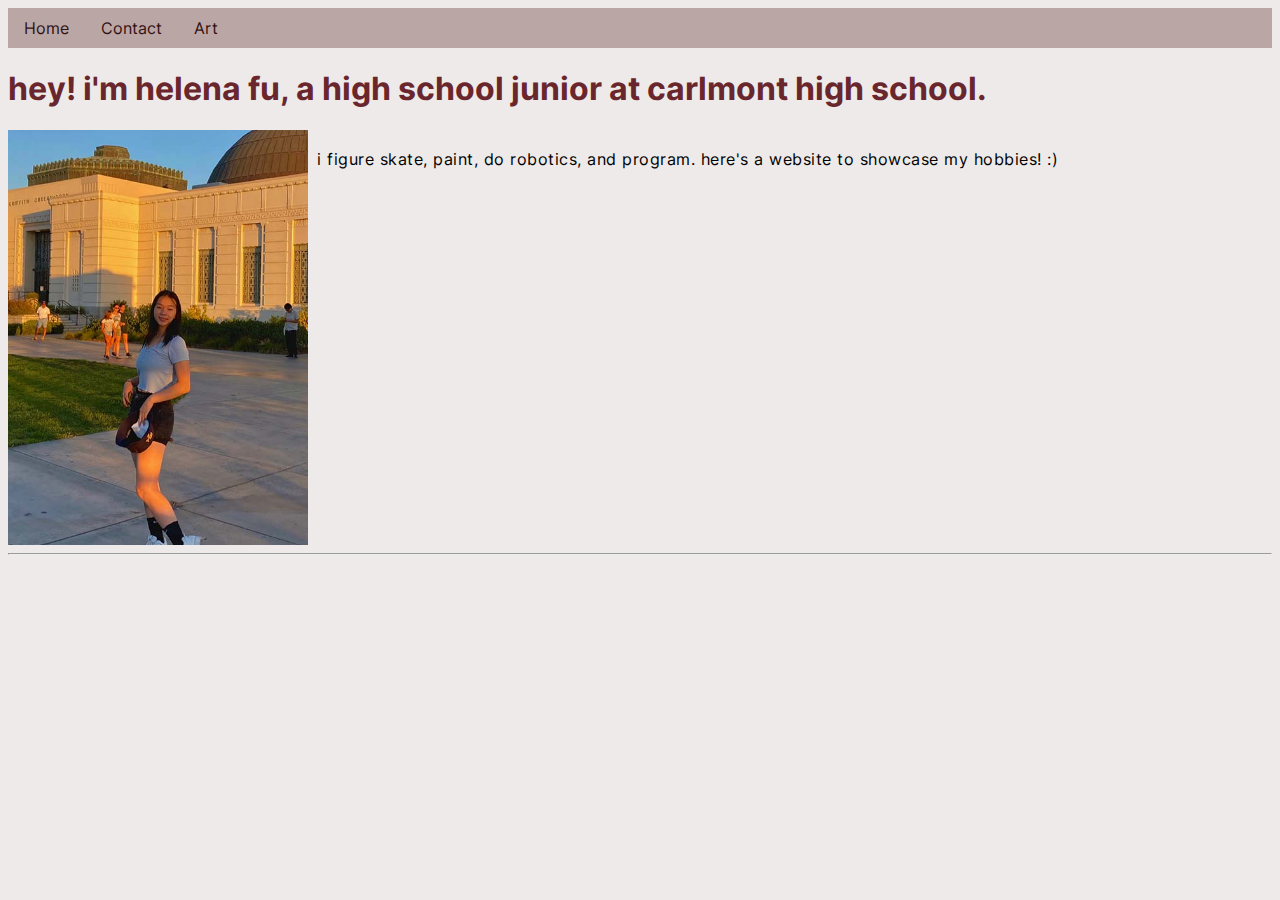
==== index.html @ 39e78526 "first commit" ====
<html>
<!-- tag that represents the root of an HTML doc; container for all other HTML elements -->

<head>
  <!-- this is where you put metadata, links to css, etc, mostly for backend things  -->
  <link rel="stylesheet" type="text/css" href="styles.css">
  <link rel="stylesheet" href="https://fonts.googleapis.com/css?family=Sofia">

  <script></script>

</head>

<body>

  <!-- navigation bar -->
  <ul class="navBar">
    <li class="navLink"><a href="index.html">Home</a></li>
    <li class="navLink"><a href="contact.html">Contact</a></li>
    <li class="navLink"><a href="art.html">Art</a></li>
  </ul>


  <!-- headings -->
  <h1>hey! i'm helena fu, a high school junior at carlmont high school.</h1>

  <div style="display:inline-block;vertical-align:top;">
    <img src="images/portrait.JPG" alt="" width="300">
  </div>
  <div style="display:inline-block;">
    <p>
      i figure skate, paint, do robotics, and program. here's a website to showcase my hobbies! :)
    </p>
  </div>



  <hr>

</body>

</html>
---- styles.css ----
body {
    background-color: rgb(238, 234, 233);
  }
  
  .navBar {
    list-style-type: none;
    margin: 0;
    padding: 0;
    width:auto;
    overflow: hidden;
  }
  
  .navLink , .navFix {
    float: left;
    padding: 10px 16px;
  }
  
figure {
  min-width: 150px;
  display: inline-block;
  width: 25%;
  text-align: center;
  font-style: italic;
  font-size: smaller;
  text-indent: 0;
  margin: 5px;
  padding: 5px;
}

  .para1 { 
    padding: 5px;
    letter-spacing: 1px;
    background-color: rgb(169, 180, 218);
    color:rgb(230, 220, 220);
    line-height: 1;
  }
  
  h1 {
    font-family: Inter-Bold;
    color: rgb(105, 38, 44);
  }
  
  h3 {
    font-family: Inter-Bold;

    color: rgba(15, 7, 126, 0.949);
    text-align: center;
  }
  
  h4 {
    text-align: right;
  }
  p { 
    font-family: Inter;
    padding: 5px;
    letter-spacing: 0.5px;
    line-height: 1;
  }
  
  ul {
    list-style-type: none;
    margin: 0;
    padding: 0;
    width: 200px;
    background-color: #bba6a6;
  }
  
  li a {
    font-family: Inter;
    display: block;
    color: rgb(49, 18, 18);
    text-decoration: none;
  }
  
  /* Change the link color on hover */
  li a:hover {
    background-color: rgb(56, 108, 151);
    padding: 0px 3px;
    color: rgb(231, 198, 198);
  }
  ol {
    font-style: italic;
  }
  @font-face {
    font-family: Inter; src:url('fonts/Inter/Inter-Regular.ttf') ;
  }
  @font-face {
    font-family: Inter-Bold; src:url('fonts/Inter/Inter-Bold.ttf') ;
  }
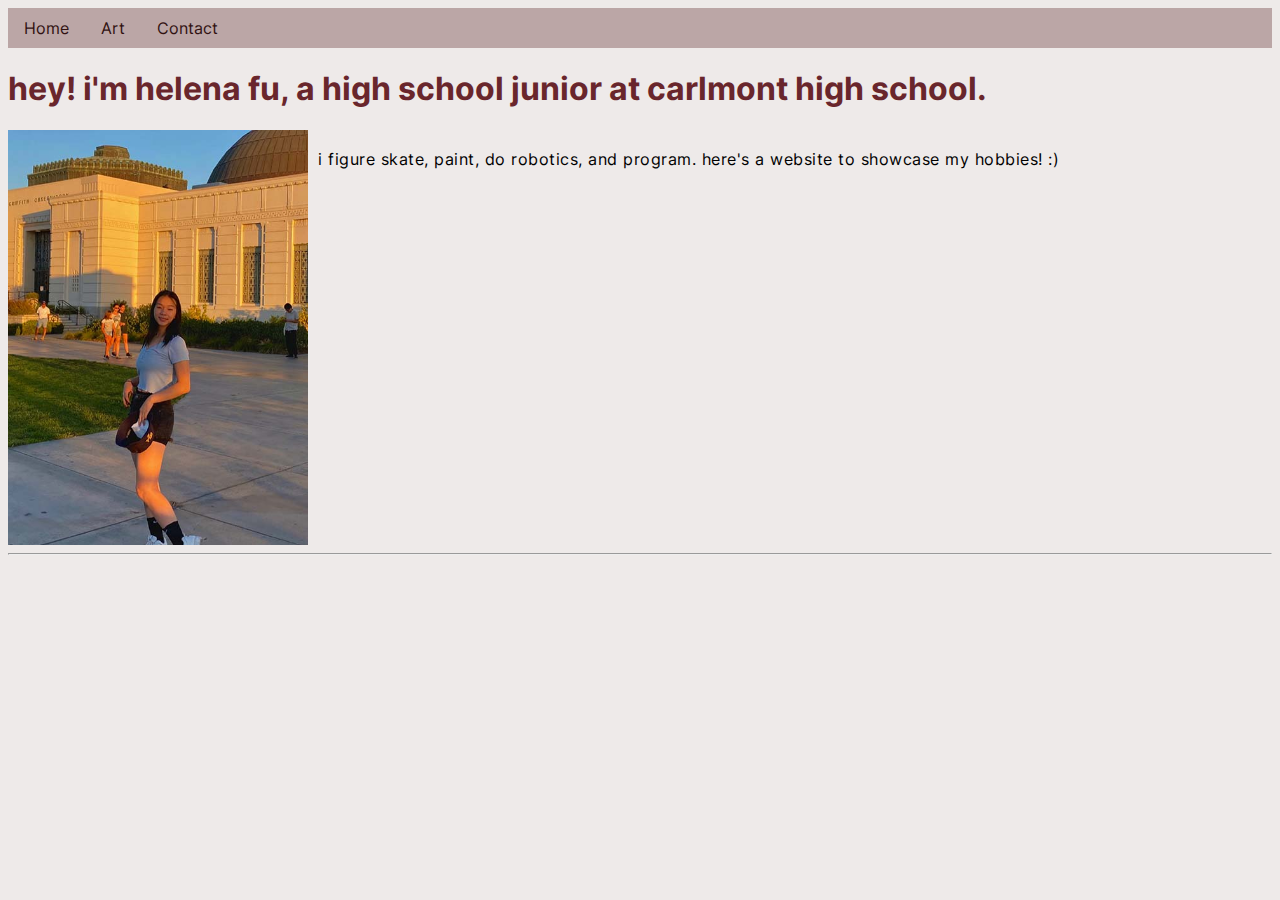
==== commit 850bd785: "contact" ====
--- a/index.html
+++ b/index.html
@@ -15,8 +15,9 @@
   <!-- navigation bar -->
   <ul class="navBar">
     <li class="navLink"><a href="index.html">Home</a></li>
+    
+    <li class="navLink"><a href="art.html">Art</a></li>
     <li class="navLink"><a href="contact.html">Contact</a></li>
-    <li class="navLink"><a href="art.html">Art</a></li>
   </ul>
 
 
--- a/styles.css
+++ b/styles.css
@@ -1,13 +1,21 @@
 body {
     background-color: rgb(238, 234, 233);
+    font-family: Inter;
   }
   
+  .caption {
+    font-family:'Times New Roman', Times, serif;
+  }
   .navBar {
     list-style-type: none;
     margin: 0;
     padding: 0;
     width:auto;
     overflow: hidden;
+    list-style-type: none;
+    margin: 0;
+    padding: 0;
+    background-color: #bba6a6;
   }
   
   .navLink , .navFix {
@@ -23,15 +31,15 @@
   font-style: italic;
   font-size: smaller;
   text-indent: 0;
-  margin: 5px;
-  padding: 5px;
+  margin: 10px;
+  padding: 20px;
 }
 
   .para1 { 
     padding: 5px;
     letter-spacing: 1px;
     background-color: rgb(169, 180, 218);
-    color:rgb(230, 220, 220);
+    color:rgb(114, 83, 83);
     line-height: 1;
   }
   
@@ -51,22 +59,13 @@
     text-align: right;
   }
   p { 
-    font-family: Inter;
     padding: 5px;
     letter-spacing: 0.5px;
     line-height: 1;
   }
   
-  ul {
-    list-style-type: none;
-    margin: 0;
-    padding: 0;
-    width: 200px;
-    background-color: #bba6a6;
-  }
   
   li a {
-    font-family: Inter;
     display: block;
     color: rgb(49, 18, 18);
     text-decoration: none;
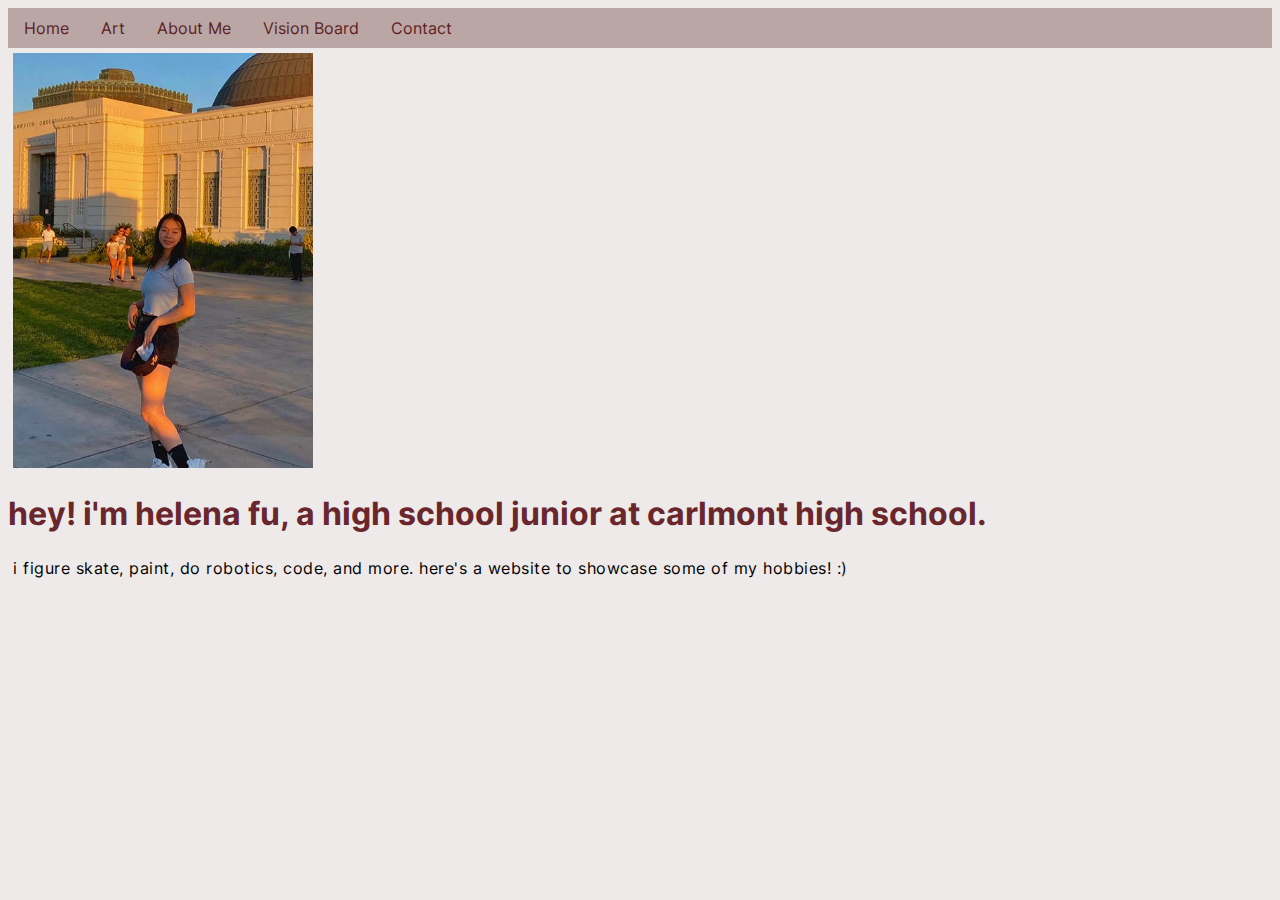
==== commit 6cff5ee8: "me and vision board" ====
--- a/index.html
+++ b/index.html
@@ -1,11 +1,7 @@
 <html>
-<!-- tag that represents the root of an HTML doc; container for all other HTML elements -->
 
 <head>
-  <!-- this is where you put metadata, links to css, etc, mostly for backend things  -->
   <link rel="stylesheet" type="text/css" href="styles.css">
-  <link rel="stylesheet" href="https://fonts.googleapis.com/css?family=Sofia">
-
   <script></script>
 
 </head>
@@ -15,27 +11,23 @@
   <!-- navigation bar -->
   <ul class="navBar">
     <li class="navLink"><a href="index.html">Home</a></li>
-    
     <li class="navLink"><a href="art.html">Art</a></li>
+    <li class="navLink"><a href="me.html">About Me</a></li>
+    <li class="navLink"><a href="vision.html">Vision Board</a></li>
+
     <li class="navLink"><a href="contact.html">Contact</a></li>
   </ul>
 
-
-  <!-- headings -->
-  <h1>hey! i'm helena fu, a high school junior at carlmont high school.</h1>
-
-  <div style="display:inline-block;vertical-align:top;">
+  
+  <div style="display:inline-block;vertical-align:top;padding:5px">
     <img src="images/portrait.JPG" alt="" width="300">
   </div>
-  <div style="display:inline-block;">
+  <div style="display:inline-block;">  
+    <h1>hey! i'm helena fu, a high school junior at carlmont high school.</h1>
     <p>
-      i figure skate, paint, do robotics, and program. here's a website to showcase my hobbies! :)
+      i figure skate, paint, do robotics, code, and more. here's a website to showcase some of my hobbies! :)
     </p>
   </div>
-
-
-
-  <hr>
 
 </body>
 
--- a/styles.css
+++ b/styles.css
@@ -12,9 +12,6 @@
     padding: 0;
     width:auto;
     overflow: hidden;
-    list-style-type: none;
-    margin: 0;
-    padding: 0;
     background-color: #bba6a6;
   }
   
@@ -41,6 +38,7 @@
     background-color: rgb(169, 180, 218);
     color:rgb(114, 83, 83);
     line-height: 1;
+    overflow:hidden;
   }
   
   h1 {
@@ -55,9 +53,6 @@
     text-align: center;
   }
   
-  h4 {
-    text-align: right;
-  }
   p { 
     padding: 5px;
     letter-spacing: 0.5px;
@@ -67,7 +62,7 @@
   
   li a {
     display: block;
-    color: rgb(49, 18, 18);
+    color: rgb(93, 34, 34);
     text-decoration: none;
   }
   
@@ -76,6 +71,7 @@
     background-color: rgb(56, 108, 151);
     padding: 0px 3px;
     color: rgb(231, 198, 198);
+    overflow: hidden;
   }
   ol {
     font-style: italic;
